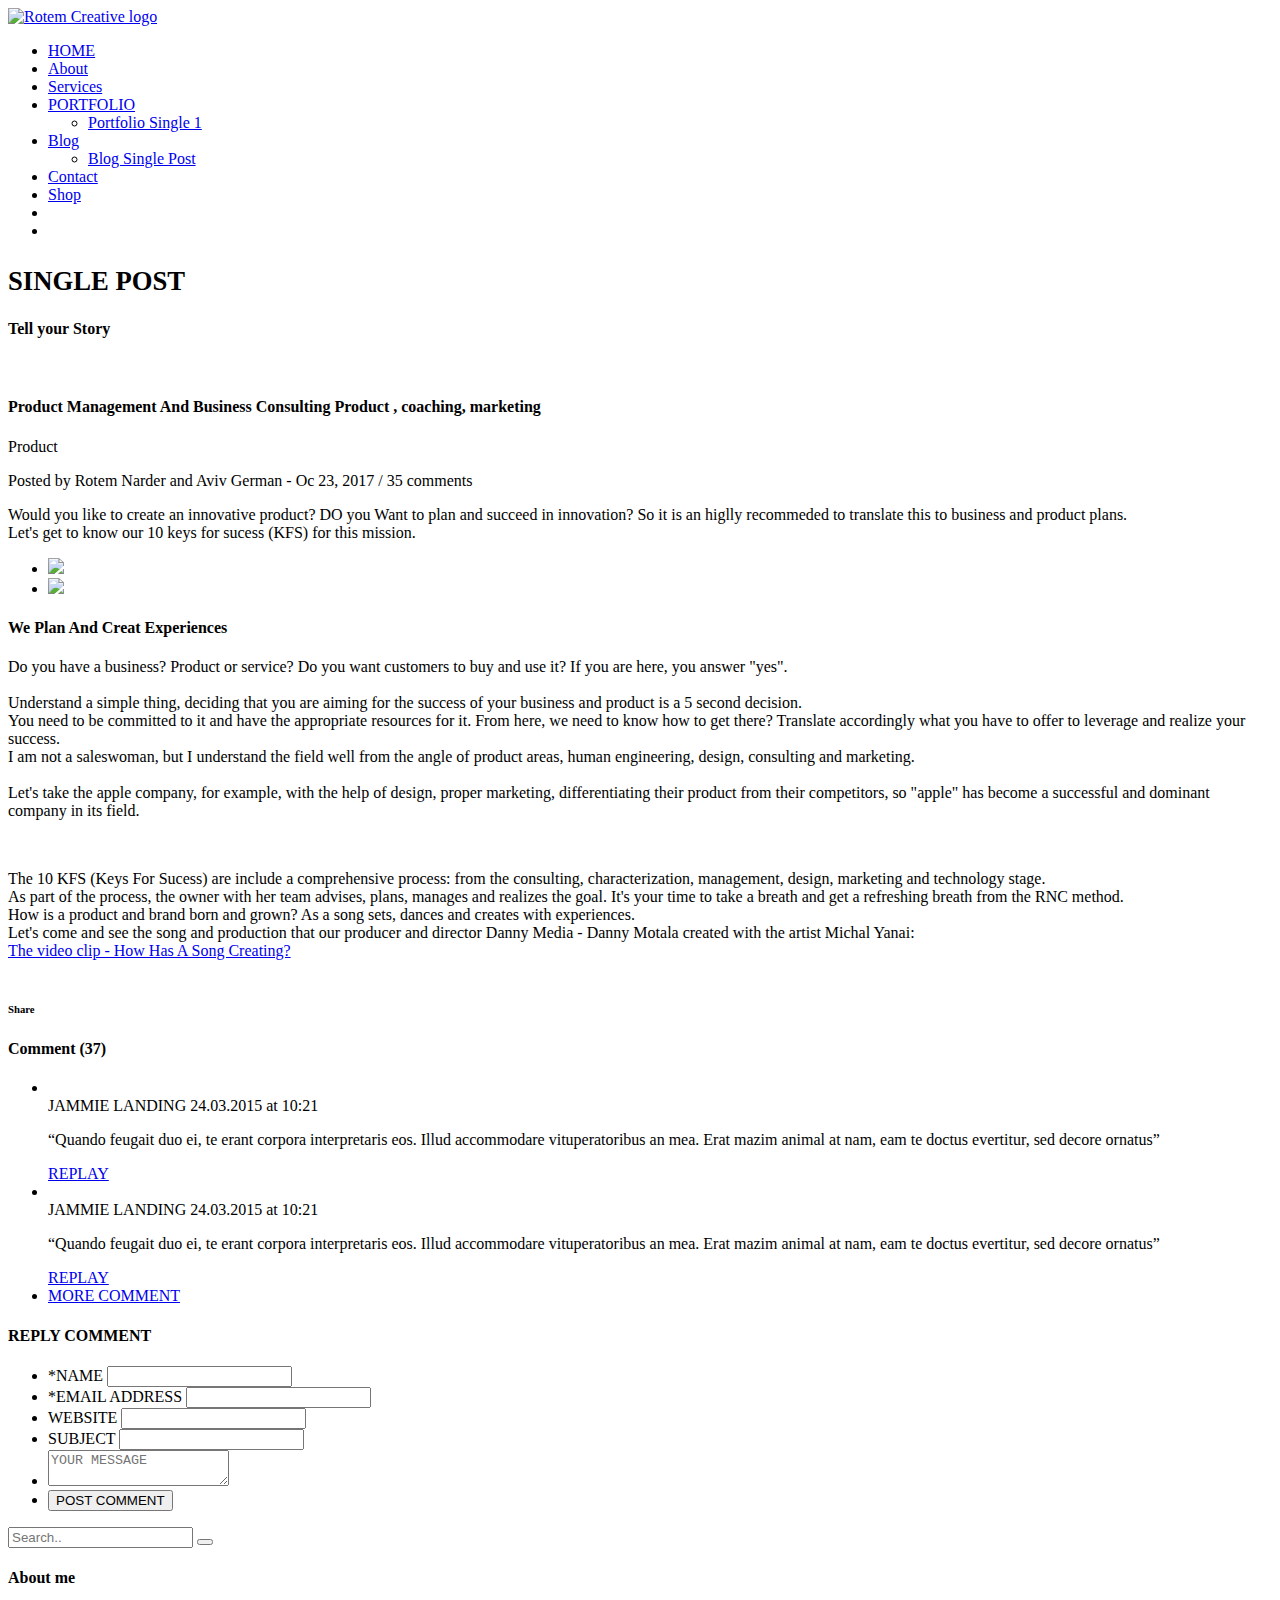
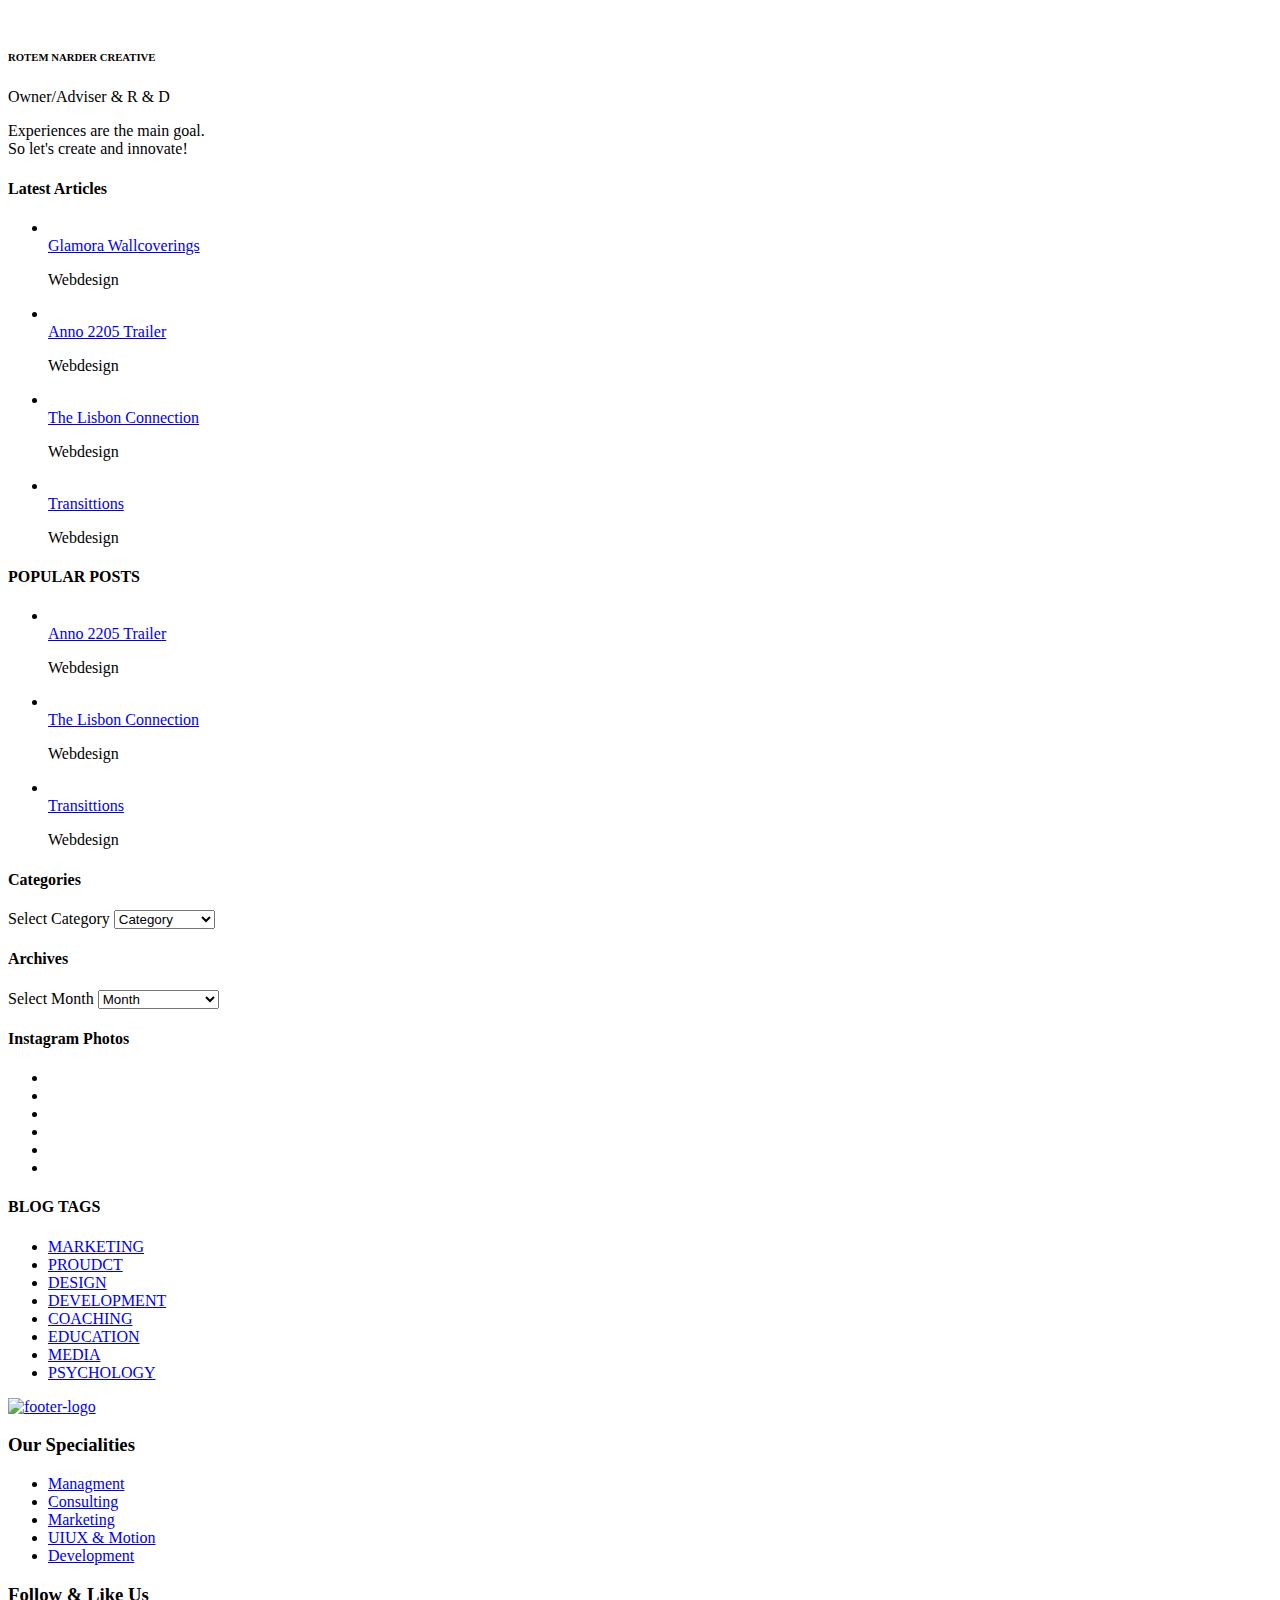
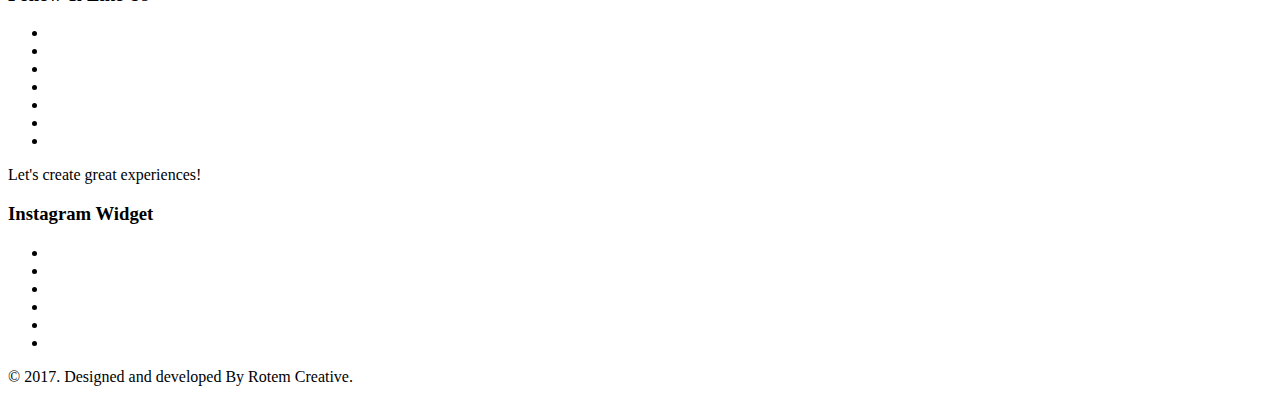
==== blog-single-post.html @ 89be551c "Add files via upload" ====
<!doctype html>
<html class="no-js" lang="en">
  <head>
    <meta name="viewport" content="width=device-width, initial-scale=1.0" />
    <meta http-equiv="content-type" content="text/html; charset=utf-8" />
    <meta name="description" content="Rotem Creative">
    <meta name="keywords" content="Rotem Creative,User Experience,UX, UI/UX Design, graphic design, Branding ,motion design, Development, Experiences, Marketing, Coaching, business coach, creativity mentoring Rotem Narder, r & d education">
    <meta name="author" content="Rotem Narder">
    <!-- Document Title -->
    <title>Rotem Creative - Blog Post</title>

<!-- Favicon -->
<link rel="shortcut icon" href="images/favicon.ico" type="image/x-icon">
<link rel="icon" href="images/favicon.ico" type="image/x-icon">

<!-- Favicon -->
<link rel="shortcut icon" href="images/favicon.ico" type="image/x-icon">
<link rel="icon" href="images/favicon.ico" type="image/x-icon">

<!-- FontsOnline -->
<link href='https://fonts.googleapis.com/css?family=Open+Sans:400,300,300italic,400italic,600,600italic,700,700italic,800,800italic' rel='stylesheet' type='text/css'>
<link href='https://fonts.googleapis.com/css?family=Crimson+Text:400,400italic,600,600italic,700,700italic' rel='stylesheet' type='text/css'>
<link href='https://fonts.googleapis.com/css?family=Damion' rel='stylesheet' type='text/css'>

<!-- StyleSheets -->
<link rel="stylesheet" href="css/ionicons.min.css">
<link rel="stylesheet" href="css/bootstrap/bootstrap.min.css">
<link rel="stylesheet" href="css/font-awesome.min.css">
<link rel="stylesheet" href="css/main.css">
<link rel="stylesheet" href="css/style.css">
<link rel="stylesheet" href="css/responsive.css">

<!-- SLIDER REVOLUTION 4.x CSS SETTINGS -->
<link rel="stylesheet" type="text/css" href="rs-plugin/css/settings.css" media="screen" />

<!-- COLORS -->
<link rel="stylesheet" id="color" href="css/default.css">

<!-- JavaScripts -->
<script src="js/vendors/modernizr.js"></script>
<!-- HTML5 Shim and Respond.js IE8 support of HTML5 elements and media queries -->
<!-- WARNING: Respond.js doesn't work if you view the page via file:// -->
<!--[if lt IE 9]>
    <script src="https://oss.maxcdn.com/html5shiv/3.7.2/html5shiv.min.js"></script>
    <script src="https://oss.maxcdn.com/respond/1.4.2/respond.min.js"></script>
    <![endif]-->
</head>
<body>
<!-- LOADER ===========================================
<div id="loader">
  <div class="loader">
    <div class="position-center-center"> <img src="images/logo-dark.png" alt="">      
      <p class="font-crimson text-center">Please Wait...</p>
      <div class="loading">
      	<div class="ball"></div>
        <div class="ball"></div>
        <div class="ball"></div>
      </div>
    </div>
  </div>
</div>--> 

<!-- Page Wrapper -->
<div id="wrap"> 
  
  <!-- Header -->
  <header class="header">
    <div class="sticky">
      <div class="container">
        <div class="nav-logo"> <a href="index.html"><img src="images/logo.png" alt="Rotem Creative logo"></a> </div>
        <!-- Nav -->
        <nav class="webimenu navbar navbar-inverse navbar-fixed-top"> 
          <!-- MENU BUTTON RESPONSIVE -->
          <div class="menu-toggle"> <i class="fa fa-bars"> </i> </div>
          <ul class="ownmenu">     
            <li class="active"><a href="index.html">HOME</a>
            </li>
            <li><a href="about.html">About</a>
            </li>
            <li><a href="services.html">Services</a>
            </li>
            <li><a href="portfolio.html">PORTFOLIO</a>
                <ul class="dropdown">                    
                  <li><a href="portfolio-single.html">Portfolio Single  1</a></li>
                </ul>
            </li>
            <li><a href="blog.html">Blog</a>
                <ul class="dropdown">
                  <li><a href="blog-single-post.html">Blog Single Post</a></li>
                </ul>
            </li>
            <li><a href="contact.html">Contact</a>
            </li>
            <li><a href="coming-soon.html">Shop</a>
            <li><a href="coming-soon.html"><i class="lnr lnr-cart animate fadeInUp" data-wow-delay="0.4s"></i></a></a>
                <!--need to to do open window for the cart when the user over the ico. While the user click antoher page will be open-->
            </li>
            <li><a href="coming-soon.html"><i class="lnr lnr-graduation-hat animate fadeInUp" data-wow-delay="0.4s"></i></a>
            </li>
            </ul>
            </li>
          </ul>
        </nav>
      </div>
    </div>
  </header>
  <!-- End Header --> 
  
  <!--======= SUB BANNER =========-->
  <section class="sub-banner parallax-bg" data-stellar-background-ratio="0.5" style="background:url(images/bg/sub-banner-7.jpg) no-repeat;">
    <div class="container">
      <div class="position-center-center">
        <h1><small>SINGLE POST</small></h1>
        <h4 class="font-damion letter-space-1">Tell your Story</h4>
      </div>
    </div>
  </section>
  
  <!-- Content -->
  <div id="content"> 
    
    <!-- Blog Posts -->
    <section class="blog blog-single padding-top-80 padding-bottom-80">
      <div class="container">
        <div class="row"> 
          
          <!-- Posts -->
          <div class="col-md-9">
            <article class="blog-posts"> <img class="img-responsive" src="images/blog/blog-single-1.jpg" alt="" > 
              <!-- Title -->
              <h4>Product Management And Business Consulting</a> <span class="cate-tags">Product , coaching, marketing</h4>
              <span class="cate-tags">Product</span>
              <p class="font-12px">Posted by <span class="primary-color"> Rotem Narder and Aviv German </span> - Oc 23, 2017  / <span class="primary-color"> 35 </span> comments</p>
              <p>Would you like to create an innovative product? DO you Want to plan and succeed in innovation? So it is an higlly recommeded to translate this to business and product plans. <br>Let's get to know our 10 keys for sucess (KFS) for this mission.</p>
              
              <!-- Images -->
              <ul class="row margin-top-30 margin-bottom-30">
                <li class="col-sm-6"> <img class="img-responsive" src="images/blog/blog-single-1-1.jpg"> </li>
                <li class="col-sm-6"> <img class="img-responsive" src="images/blog/blog-single-1-2.jpg"> </li>
              </ul>
              <h4>We Plan And Creat Experiences</h4>
              <p> Do you have a business? Product or service? Do you want customers to buy and use it? If you are here, you answer "yes".<br>
                <br> Understand a simple thing, deciding that you are aiming for the success of your business and product is a 5 second decision. 
                <br>You need to be committed to it and have the appropriate resources for it. From here, we need to know how to get there? Translate accordingly what you have to offer to leverage and realize your success. 
                <br>
                I am not a saleswoman, but I understand the field well from the angle of product areas, human engineering, design, consulting and marketing.<br>
                <br>
                Let's take the apple company, for example, with the help of design, proper marketing, differentiating their product from their competitors, so "apple" has become a successful and dominant company in its field.</p>
              <img class="img-responsive margin-top-30 margin-bottom-30" src="images/blog/blog-single-1-3.jpg" alt="">
              <p>The 10 KFS (Keys For Sucess) are include a comprehensive process: from the consulting, characterization, management, design, marketing and technology stage.<br>
                As part of the process, the owner with her team advises, plans, manages and realizes the goal. It's your time to take a breath and get a refreshing breath from the RNC method.<br>
                How is a product and brand born and grown? As a song sets, dances and creates with experiences. <br> Let's come and see the song and production that our producer and director Danny Media - Danny Motala created with the artist Michal Yanai: <br>
                <a href="https://www.youtube.com/watch?v=aHj9Ky5OOXw" target="_blank">The video clip - How Has A Song Creating? </a><br>
                <br>
             
              <!-- Bnt Info -->
              <h6>Share</h6>
              <div class="social-icons share">
                <a href="https://www.facebook.com/RotemCreative/?" target="_blank" class="fb tool-tip" alt="A Facebook icon" title="Facebook"><i class="fa fa-facebook"></i></a>
                <a href="https://www.instagram.com/rotemncreative/" target="_blank" class="instagram tool-tip" alt="An Instagram icon" title="Instagram"><i class="fa fa-instagram"></i></a>
                <a a href="https://www.youtube.com/channel/UCa7i5YGQcZgMo9BAkIfEYLA?fbclid=IwAR2Vso3p9XKGPIcPFLW9ZyTHUTEQJuHJalyvz_YGKX-6VCFX1SRUsSgmv7M" target="_blank" class="youtube tool-tip" alt="An YouTube Channel icon" title="YouTube Channel"><i class="fa fa-youtube"></i></a>
                <a href="https://github.com/RotemNVS"><i class="fa fa-github" target="_blank" class="github tool-tip" alt="A Github icon" title="Github"></i></a>
                <a href="https://www.linkedin.com/company/12632486/"><i class="fa fa-linkedin" target="_blank" class="linkedin tool-tip" alt="A Linkdein icon" title="Linkdein"></i></a>
                <a href="https://www.behance.net/rotemnslif7935"><i class="fa fa-behance" target="_blank" class="behance tool-tip" alt="A Behance icon" title="Behance"></i></a>  
              </div>
            </article>
            <div class="comments"> 
              
              <!-- Main Heading -->
              <div class="heading-side-bar margin-bottom-50 margin-top-100">
                <h4>Comment (37)</h4>
              </div>
              <ul>
                
                <!-- Comments -->
                <li class="margin-bottom-30">
                  <div class="media">
                    <div class="media-left">
                      <div class="avatar"><img src="images/blog/avatar-1.jpg" alt=""></div>
                    </div>
                    <div class="media-body">
                      <div class="a-com"> <span class="a-name">JAMMIE LANDING </span><span class="date">24.03.2015 at 10:21</span>
                        <p class="margin-top-20">“Quando feugait duo ei, te erant corpora interpretaris eos. Illud accommodare vituperatoribus an mea. Erat mazim animal 
                          at nam, eam te doctus evertitur, sed decore ornatus”</p>
                        <a href="#." class="text-right"> REPLAY </a> </div>
                    </div>
                  </div>
                </li>
                
                <!-- Comments Replay -->
                <li class="com-reply">
                  <div class="media">
                    <div class="media-left">
                      <div class="avatar"><img src="images/blog/avatar-2.jpg" alt=""></div>
                    </div>
                    <div class="media-body">
                      <div class="a-com"> <span class="a-name">JAMMIE LANDING </span><span class="date">24.03.2015 at 10:21</span>
                        <p class="margin-top-20">“Quando feugait duo ei, te erant corpora interpretaris eos. Illud accommodare vituperatoribus an mea. Erat mazim animal 
                          at nam, eam te doctus evertitur, sed decore ornatus”</p>
                        <a href="#." class="text-right"> REPLAY </a> </div>
                    </div>
                  </div>
                </li>
                <li class="text-center more-comments"><a href="#.">MORE COMMENT <i class="fa fa-angle-down"></i></a></li>
              </ul>
              
              <!-- Comments Form -->
              <div class="comment-form"> 
                <!-- Main Heading -->
                <div class="heading-side-bar margin-bottom-50 margin-top-80">
                  <h4>REPLY COMMENT</h4>
                </div>
                <form>
                  <ul class="row">
                    <li class="col-sm-4">
                      <label>*NAME
                        <input class="form-control" type="text" placeholder="">
                      </label>
                    </li>
                    <li class="col-sm-4">
                      <label>*EMAIL ADDRESS
                        <input class="form-control" type="text" placeholder="">
                      </label>
                    </li>
                    <li class="col-sm-4">
                      <label> WEBSITE
                        <input class="form-control" type="text" placeholder="">
                      </label>
                    </li>
                    <li class="col-sm-12">
                      <label> SUBJECT
                        <input class="form-control" type="text" placeholder="">
                      </label>
                    </li>
                    <li class="col-sm-12">
                      <textarea placeholder="YOUR MESSAGE"></textarea>
                    </li>
                    <li class="col-sm-12">
                      <button type="submit" class="btn btn-dark">POST COMMENT </button>
                    </li>
                  </ul>
                </form>
              </div>
            </div>
          </div>
          
              <!-- Side Bars -->
              <div class="col-md-3">
                <div class="side-bar"> 
                  
                  <!-- Search -->
                  <div class="search">
                    <div class="form-group">
                      <input id="serch" type="search" class="input font-crimson" placeholder="Search..">
                      <button class="sea-icon"><i class="fa fa-search"></i></button>
                    </div>
                  </div>
                  
                  <!-- Main Heading -->
                  <div class="heading-side-bar">
                    <h4>About me</h4>
                  </div>
                  
                  <!-- About Me -->
                  <div class="about-me-small text-center margin-top-40"> <img src="images/blog/blog-avatar.jpg" alt="">
                    <h6 class="margin-top-20 margin-bottom-1">ROTEM NARDER CREATIVE</h6>
                    <span class="font-12px">Owner/Adviser & R & D</span>
                    <p>Experiences are the main goal. <br>So let's create and innovate!</p>
                  </div>
                  
                  <!-- Main Heading -->
                  <div class="heading-side-bar margin-bottom-20">
                    <h4>Latest Articles</h4>
                  </div>
                  <ul class="latest-post">
                    
                    <!-- Post Small -->
                    <li>
                      <div class="media">
                        <div class="media-left"> <a href="#."><img src="images/blog/small-img.jpg" alt=""></a></div>
                        <div class="media-body"> <a href="#.">Glamora Wallcoverings</a>
                          <p class="font-12px font-italic">Webdesign</p>
                        </div>
                      </div>
                    </li>
                    <!-- Post Small -->
                    <li>
                      <div class="media">
                        <div class="media-left"> <a href="#."><img src="images/blog/small-img-1.jpg" alt=""></a></div>
                        <div class="media-body"> <a href="#.">Anno 2205 Trailer</a>
                          <p class="font-12px font-italic">Webdesign</p>
                        </div>
                      </div>
                    </li>
                    <!-- Post Small -->
                    <li>
                      <div class="media">
                        <div class="media-left"> <a href="#."><img src="images/blog/small-img-2.jpg" alt=""></a></div>
                        <div class="media-body"> <a href="#.">The Lisbon Connection</a>
                          <p class="font-12px font-italic">Webdesign</p>
                        </div>
                      </div>
                    </li>
                    
                    <!-- Post Small -->
                    <li>
                      <div class="media">
                        <div class="media-left"> <a href="#."><img src="images/blog/small-img-3.jpg" alt=""></a></div>
                        <div class="media-body"> <a href="#.">Transittions</a>
                          <p class="font-12px font-italic">Webdesign</p>
                        </div>
                      </div>
                    </li>
                  </ul>
    
                  <!-- Main Heading -->
                  <div class="heading-side-bar margin-bottom-20">
                    <h4>POPULAR POSTS</h4>
                  </div>
                  <ul class="latest-post">
                    <!-- Post Small -->
                    <li>
                      <div class="media">
                        <div class="media-left"> <a href="#."><img src="images/blog/small-img-1.jpg" alt=""></a></div>
                        <div class="media-body"> <a href="#.">Anno 2205 Trailer</a>
                          <p class="font-12px font-italic">Webdesign</p>
                        </div>
                      </div>
                    </li>
                    <!-- Post Small -->
                    <li>
                      <div class="media">
                        <div class="media-left"> <a href="#."><img src="images/blog/small-img-2.jpg" alt=""></a></div>
                        <div class="media-body"> <a href="#.">The Lisbon Connection</a>
                          <p class="font-12px font-italic">Webdesign</p>
                        </div>
                      </div>
                    </li>
                    
                    <!-- Post Small -->
                    <li>
                      <div class="media">
                        <div class="media-left"> <a href="#."><img src="images/blog/small-img-3.jpg" alt=""></a></div>
                        <div class="media-body"> <a href="#.">Transittions</a>
                          <p class="font-12px font-italic">Webdesign</p>
                        </div>
                      </div>
                    </li>
                  </ul>
                  
                  <!-- Main Heading -->
                  <div class="heading-side-bar margin-bottom-20">
                    <h4>Categories</h4>
                  </div>
                  <div class="category-widget">
                    <label class="screen-reader-text" for="category-dropdown-5">Select Category</label> 
                    <select id="archives-dropdown-5" name="category-dropdown">
                      <option value="">Category</option>
                      <option value="marketing.html">Marketing</option>
                      <option value="product.html">Product</option>
                      <option value="design.html">Design</option> 
                      <option value="development">Development</option> 
                      <option value="coaching.html">Coaching</option>	
                      <option value="education.html">Education</option>
                      <option value="media.html">Media</option>	
                      <option value="Psychology.html">Psychology</option>											
                    </select>
                  </div>  
                  <!-- Main Heading -->
                  <div class="heading-side-bar margin-bottom-10">
                    <h4>Archives</h4>
                  </div>
                  <div class="Archive-widget">
                    <label class="screen-reader-text" for="archives-dropdown-5">Select Month</label> 
                    <select id="archives-dropdown-5" name="archive-dropdown" onchange='document.location.href=this.options[this.selectedIndex].value;'>
                      <option value="">Month</option>
                      <option value='https://www.rotemlifestyle.com/en/2018/08/'>August 2018</option>
                      <option value='https://www.rotemlifestyle.com/en/2018/04/'>April 2018</option>
                      <option value='https://www.rotemlifestyle.com/en/2018/02/'>February 2018</option>
                      <option value='https://www.rotemlifestyle.com/en/2018/01/'>January 2018</option>
                      <option value='https://www.rotemlifestyle.com/en/2017/12/'>December 2017</option>
                      <option value='https://www.rotemlifestyle.com/en/2017/09/'> September 2017</option>
                      <option value='https://www.rotemlifestyle.com/en/2017/08/'>August 2017</option>
                      <option value='https://www.rotemlifestyle.com/en/2017/07/'>July 2017</option>
                     </select>
                  </div>
    
                  <!-- Main Heading -->
                  <div class="heading-side-bar margin-bottom-40">
                    <h4>Instagram Photos</h4>
                  </div>
                  <div class="block block-instagram-widget row">
                    <ul>
                      <li> <a href="images/footer/footer_instagram_01.png" data-lighter> <img src="images/footer/footer_instagram_01.png" alt="" /> <span class="overlay"><i class="fa fa-search"></i></span> </a> </li>
                      <li> <a href="images/footer/footer_instagram_02.png" data-lighter> <img src="images/footer/footer_instagram_02.png" alt="" /> <span class="overlay"><i class="fa fa-search"></i></span> </a> </li>
                      <li> <a href="images/footer/footer_instagram_03.png" data-lighter> <img src="images/footer/footer_instagram_03.png" alt="" /> <span class="overlay"><i class="fa fa-search"></i></span> </a> </li>
                      <li> <a href="images/footer/footer_instagram_04.png" data-lighter> <img src="images/footer/footer_instagram_04.png" alt="" /> <span class="overlay"><i class="fa fa-search"></i></span> </a> </li>
                      <li> <a href="images/footer/footer_instagram_05.png" data-lighter> <img src="images/footer/footer_instagram_05.png" alt="" /> <span class="overlay"><i class="fa fa-search"></i></span> </a> </li>
                      <li> <a href="images/footer/footer_instagram_06.png" data-lighter> <img src="images/footer/footer_instagram_06.png" alt="" /> <span class="overlay"><i class="fa fa-search"></i></span> </a> </li>
                    </ul>
                  </div>
                  <div class="clearfix"></div>
                  
                  <!-- Main Heading -->
                  <div class="heading-side-bar margin-bottom-40">
                    <h4>BLOG TAGS</h4>
                  </div>
                  <ul class="tags">
                    <li><a href="marketing.html">MARKETING</a></li>
                    <li><a href="product.html">PROUDCT</a></li>
                    <li><a href="design.html">DESIGN</a></li>
                    <li><a href="development">DEVELOPMENT</a></li>
                    <li><a href="coaching.html">COACHING</a></li>
                    <li><a href="education.html">EDUCATION</a></li>
                    <li><a href="media.html">MEDIA</a></li>
                    <li><a href="Psychology.html">PSYCHOLOGY</a></li>
                  </ul>
                </div>
                <div class="clearfix"></div>
              </div>
            </div>
          </div>
        </section>
      </div>
      <!-- End Content --> 
  
   
   <!-- Footer -->
   <footer id="footer">
    <div class="footer-wrapper"> 
      
      <!-- Footer Top -->
      <div class="footer-top">
        <div class="footer-top-wrapper">
          <div class="container">
            <div class="row"> 
              <!-- About Block -->
              <div class="col-md-4">
                <div class="block block-about">
                  <div class="block-content"> <div class="footer-logo">
                    <a href="index.html"><img class="footer-logo-img" src="images/footerBanner.jpg" alt="footer-logo" title="Rotem Creative"></a>
                </div>
                  </div>
                </div>
              </div>
              <!-- End About Block --> 
              
              <!-- Footer Links Block -->
              <div class="col-md-2">
                <div class="block block-links">
                  <h3 class="block-title"><span>Our Specialities</span></h3>
                  <div class="block-content">
                    <ul>
                      <li><a href="managment.html"><i class="lnr lnr-cog animate fadeInUp-right margin-right-10"></i>Managment</a></li>
                      <li><a href="consulting.html"><i class="lnr lnr-dice animate fadeInUp-right margin-right-10"></i>Consulting</a></li>
                      <li><a href="marketing.html"><i class="lnr lnr-magic-wand animate fadeInUp-right margin-right-10"></i>Marketing</a></li>
                      <li><a href="uiux-motion-design.html"><i class="lnr lnr-star animate fadeInUp-right margin-right-10"></i>UIUX & Motion</a></li>
                      <li><a href="development.html"><i class="lnr lnr-code animate fadeInUp-right margin-right-10"></i>Development</a></li>
                      
                    </ul>
                  </div>
                </div>
              </div>
              <!-- End Footer Links Block --> 
              
              <!-- Sociel Media Widget Block -->
              <div class="col-md-3">
                <div class="block block-twitter-widget">
                  <h3 class="block-title"><span>Follow & Like Us</span></h3>
                  <div class="block-content">
                    <div class="social-links">
                      <ul>
                        <li><a href="https://www.facebook.com/RotemCreative/?" target="_blank" class="fb tool-tip" alt="A Facebook icon" title="Facebook"><i class="fa fa-facebook"></i></a></li>
                        <li><a href="https://www.instagram.com/rotemncreative/" target="_blank" class="instagram tool-tip" alt="An Instagram icon" title="Instagram"><i class="fa fa-instagram"></i></a></li>
                        <li><a href="https://www.youtube.com/channel/UCa7i5YGQcZgMo9BAkIfEYLA?fbclid=IwAR2Vso3p9XKGPIcPFLW9ZyTHUTEQJuHJalyvz_YGKX-6VCFX1SRUsSgmv7M" target="_blank" class="youtube tool-tip" alt="An YouTube Channel icon" title="YouTube Channel"><i class="fa fa-youtube"></i></a></li>
                        <li><a href="https://github.com/rotemRNC/"><i class="fa fa-github" target="_blank" class="github tool-tip" alt="A Github icon" title="Github"></i></a></li>
                        <li><a href="https://www.linkedin.com/company/12632486/"><i class="fa fa-linkedin" target="_blank" class="linkedin tool-tip" alt="A Linkdein icon" title="Linkdein"></i></a></li>
                        <li><a href="https://twitter.com/rotemnlifestyle"><i class="fa fa-twitter" target="_blank" class="twitter tool-tip" alt="A Twitter icon" title="Twitter"></i></a></li>
                        <li><a href="https://www.behance.net/rotemnslif7935"><i class="fa fa-behance" target="_blank" class="behance tool-tip" alt="A Behance icon" title="Behance"></i></a></li>
                      </ul>
                      <div class="social-p">
                        <p>Let's create great experiences!</p>
                    </div>
                    </div>
                    
                  </div>
                </div>
              </div>
              <!-- End Twitter Widget Block --> 
              
              <!-- Instagram Widget Block -->
              <div class="col-md-3">
                <div class="block block-instagram-widget">
                  <h3 class="block-title"><span>Instagram Widget</span></h3>
                  <ul >
                    <li> <a href="images/footer/footer_instagram_01.png" data-lighter> <img src="images/footer/footer_instagram_01.png" alt="" /> <span class="overlay"><i class="fa fa-search"></i></span> </a> </li>
                    <li> <a href="images/footer/footer_instagram_02.png" data-lighter> <img src="images/footer/footer_instagram_02.png" alt="" /> <span class="overlay"><i class="fa fa-search"></i></span> </a> </li>
                    <li> <a href="images/footer/footer_instagram_03.png" data-lighter> <img src="images/footer/footer_instagram_03.png" alt="" /> <span class="overlay"><i class="fa fa-search"></i></span> </a> </li>
                    <li> <a href="images/footer/footer_instagram_04.png" data-lighter> <img src="images/footer/footer_instagram_04.png" alt="" /> <span class="overlay"><i class="fa fa-search"></i></span> </a> </li>
                    <li> <a href="images/footer/footer_instagram_05.png" data-lighter> <img src="images/footer/footer_instagram_05.png" alt="" /> <span class="overlay"><i class="fa fa-search"></i></span> </a> </li>
                    <li> <a href="images/footer/footer_instagram_06.png" data-lighter> <img src="images/footer/footer_instagram_06.png" alt="" /> <span class="overlay"><i class="fa fa-search"></i></span> </a> </li>
                  </ul>
                </div>
              </div>
              <!-- End Instagram Widget Block --> 
              
            </div>
          </div>
        </div>
      </div>
      <!-- End Footer Top --> 
      
      <!-- Footer Bottom -->
      <div class="footer-bottom">
        <div class="footer-bottom-wrapper">
          <div class="container">
            <div class="row">
              <div class="col-md-12 text-center copyright">
                <p>&copy; 2017. Designed and developed By Rotem Creative.</p>
              </div>
            </div>
          </div>
        </div>
      </div>
      <!-- End Footer Bottom --> 
    </div>
  </footer>
  <!-- End Footer -->
  
  <!-- GO TO TOP --> 
  <a href="#" class="cd-top"><i class="fa fa-angle-up"></i></a> 
  <!-- GO TO TOP End --> 
</div>

<!-- JavaScripts --> 
<script src="js/vendors/jquery/jquery.min.js"></script> 
<script src="js/vendors/wow.min.js"></script> 
<script src="js/vendors/bootstrap.min.js"></script> 
<script src="js/vendors/own-menu.js"></script> 
<script src="js/vendors/flexslider/jquery.flexslider-min.js"></script> 
<script src="js/vendors/jquery.countTo.js"></script> 
<script src="js/vendors/jquery.isotope.min.js"></script> 
<script src="js/vendors/jquery.bxslider.min.js"></script> 
<script src="js/vendors/owl.carousel.min.js"></script> 
<script src="js/vendors/jquery.lighter.js"></script> 
<script src="js/vendors/jquery.sticky.js"></script> 
<script src="js/vendors/cp.min.js"></script> 
<script src="js/vendors/color-switcher.js"></script> 

<!-- SLIDER REVOLUTION 4.x SCRIPTS  --> 
<script type="text/javascript" src="rs-plugin/js/jquery.tp.t.min.js"></script> 
<script type="text/javascript" src="rs-plugin/js/jquery.tp.min.js"></script> 
<script src="js/main.js"></script>
</body>
</html>
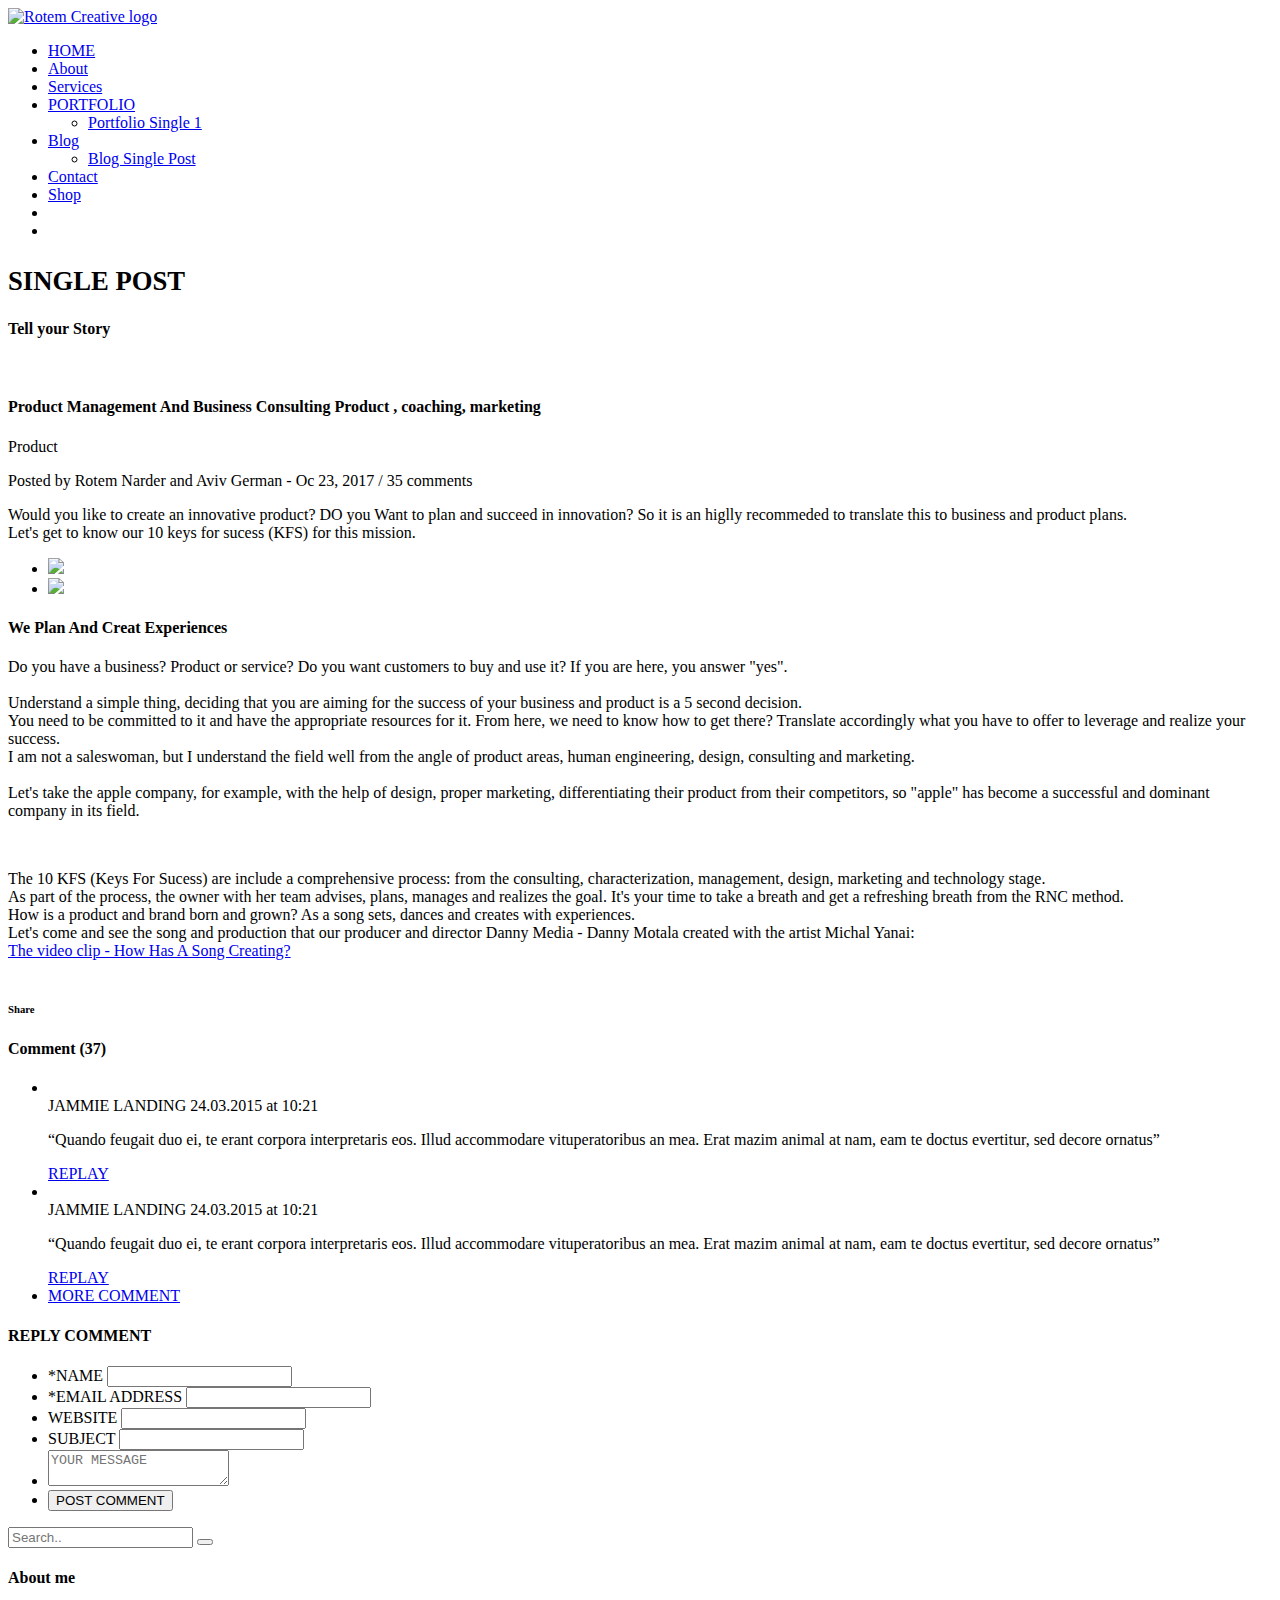
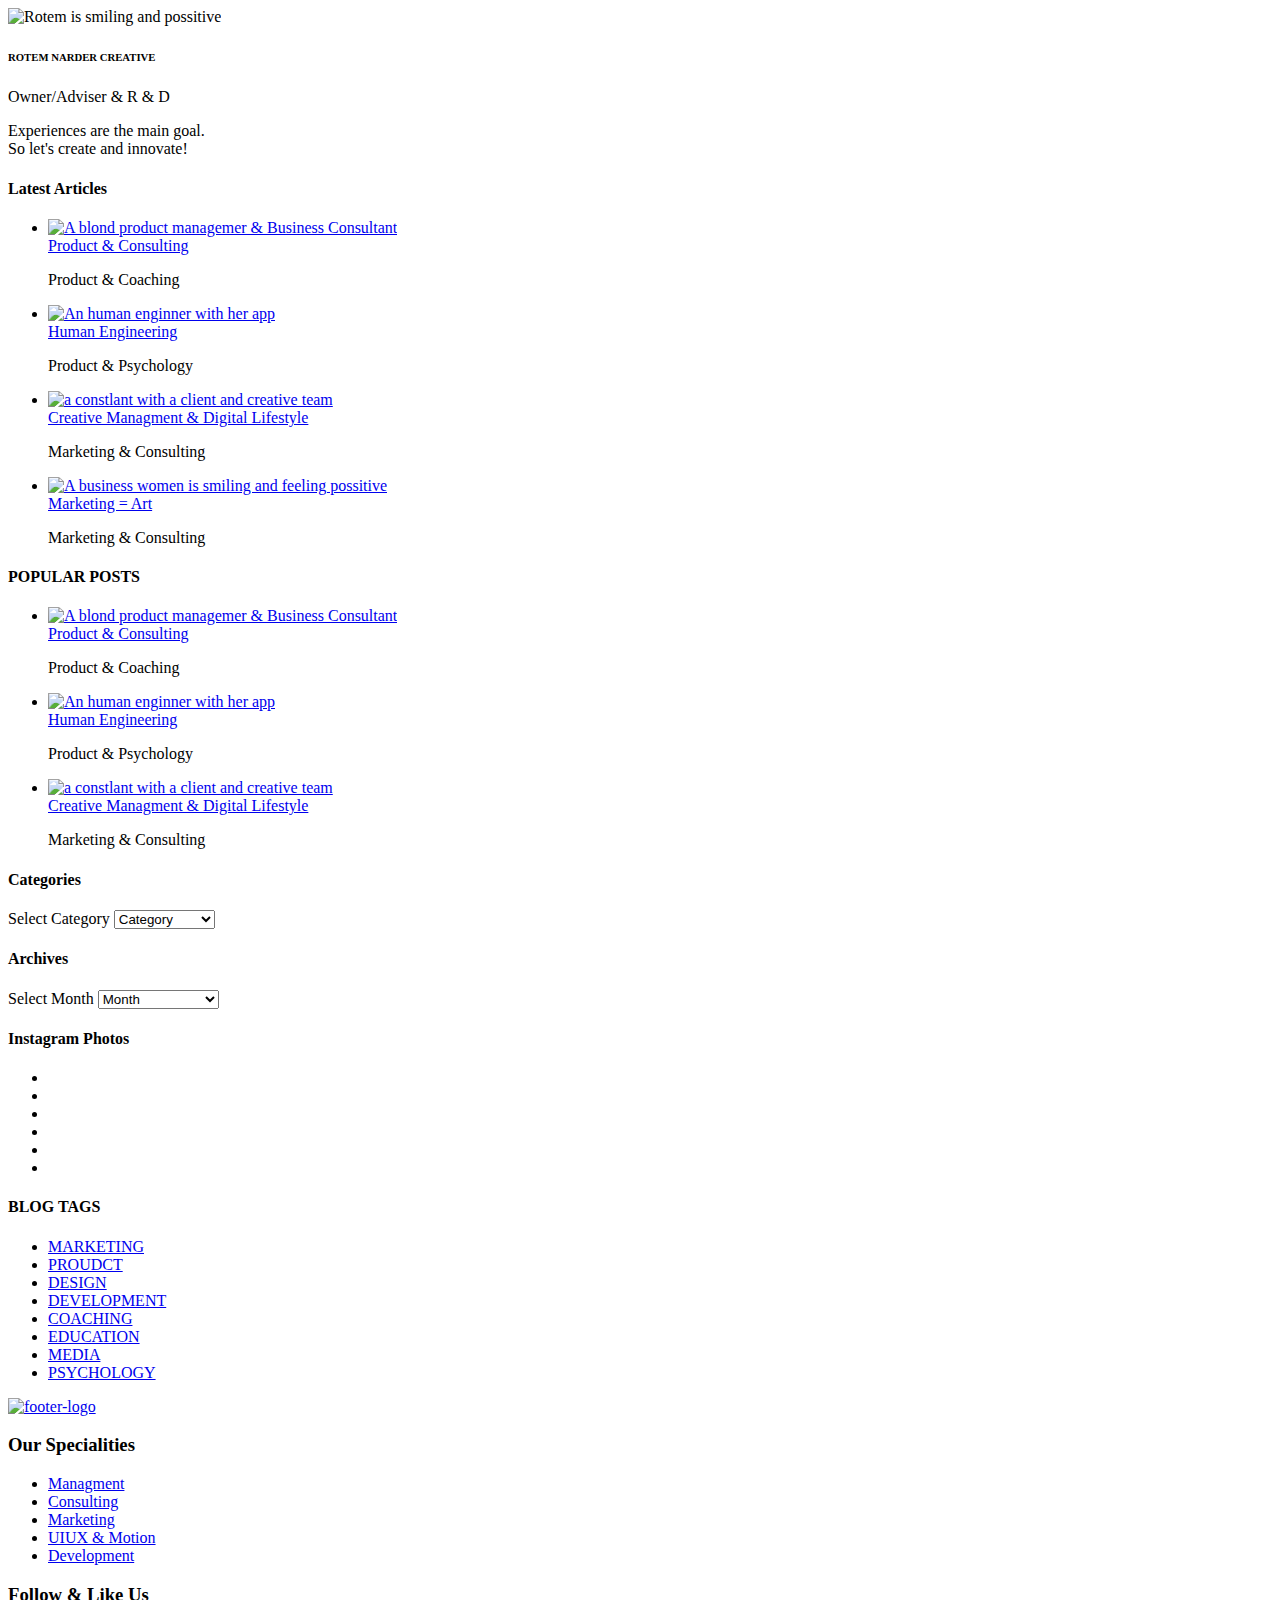
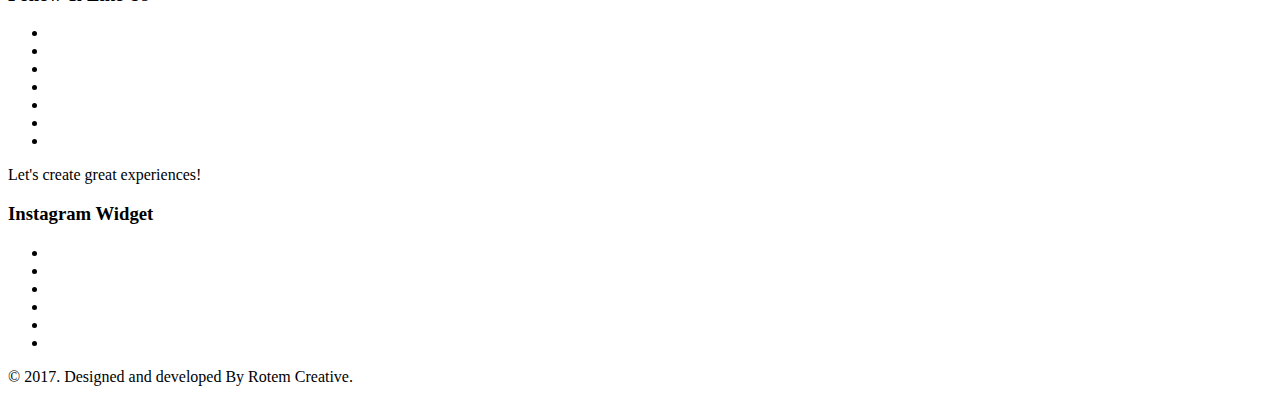
==== commit 16fc3882: "Add files via upload" ====
--- a/blog-single-post.html
+++ b/blog-single-post.html
@@ -256,97 +256,96 @@
                     </div>
                   </div>
                   
-                  <!-- Main Heading -->
-                  <div class="heading-side-bar">
-                    <h4>About me</h4>
-                  </div>
-                  
-                  <!-- About Me -->
-                  <div class="about-me-small text-center margin-top-40"> <img src="images/blog/blog-avatar.jpg" alt="">
-                    <h6 class="margin-top-20 margin-bottom-1">ROTEM NARDER CREATIVE</h6>
-                    <span class="font-12px">Owner/Adviser & R & D</span>
-                    <p>Experiences are the main goal. <br>So let's create and innovate!</p>
-                  </div>
-                  
-                  <!-- Main Heading -->
-                  <div class="heading-side-bar margin-bottom-20">
-                    <h4>Latest Articles</h4>
-                  </div>
-                  <ul class="latest-post">
-                    
-                    <!-- Post Small -->
-                    <li>
-                      <div class="media">
-                        <div class="media-left"> <a href="#."><img src="images/blog/small-img.jpg" alt=""></a></div>
-                        <div class="media-body"> <a href="#.">Glamora Wallcoverings</a>
-                          <p class="font-12px font-italic">Webdesign</p>
-                        </div>
-                      </div>
-                    </li>
-                    <!-- Post Small -->
-                    <li>
-                      <div class="media">
-                        <div class="media-left"> <a href="#."><img src="images/blog/small-img-1.jpg" alt=""></a></div>
-                        <div class="media-body"> <a href="#.">Anno 2205 Trailer</a>
-                          <p class="font-12px font-italic">Webdesign</p>
-                        </div>
-                      </div>
-                    </li>
-                    <!-- Post Small -->
-                    <li>
-                      <div class="media">
-                        <div class="media-left"> <a href="#."><img src="images/blog/small-img-2.jpg" alt=""></a></div>
-                        <div class="media-body"> <a href="#.">The Lisbon Connection</a>
-                          <p class="font-12px font-italic">Webdesign</p>
-                        </div>
-                      </div>
-                    </li>
-                    
-                    <!-- Post Small -->
-                    <li>
-                      <div class="media">
-                        <div class="media-left"> <a href="#."><img src="images/blog/small-img-3.jpg" alt=""></a></div>
-                        <div class="media-body"> <a href="#.">Transittions</a>
-                          <p class="font-12px font-italic">Webdesign</p>
-                        </div>
-                      </div>
-                    </li>
-                  </ul>
-    
-                  <!-- Main Heading -->
-                  <div class="heading-side-bar margin-bottom-20">
-                    <h4>POPULAR POSTS</h4>
-                  </div>
-                  <ul class="latest-post">
-                    <!-- Post Small -->
-                    <li>
-                      <div class="media">
-                        <div class="media-left"> <a href="#."><img src="images/blog/small-img-1.jpg" alt=""></a></div>
-                        <div class="media-body"> <a href="#.">Anno 2205 Trailer</a>
-                          <p class="font-12px font-italic">Webdesign</p>
-                        </div>
-                      </div>
-                    </li>
-                    <!-- Post Small -->
-                    <li>
-                      <div class="media">
-                        <div class="media-left"> <a href="#."><img src="images/blog/small-img-2.jpg" alt=""></a></div>
-                        <div class="media-body"> <a href="#.">The Lisbon Connection</a>
-                          <p class="font-12px font-italic">Webdesign</p>
-                        </div>
-                      </div>
-                    </li>
-                    
-                    <!-- Post Small -->
-                    <li>
-                      <div class="media">
-                        <div class="media-left"> <a href="#."><img src="images/blog/small-img-3.jpg" alt=""></a></div>
-                        <div class="media-body"> <a href="#.">Transittions</a>
-                          <p class="font-12px font-italic">Webdesign</p>
-                        </div>
-                      </div>
-                    </li>
-                  </ul>
+          <!-- Main Heading -->
+          <div class="heading-side-bar">
+            <h4>About me</h4>
+          </div>
+          
+          <!-- About Me -->
+          <div class="about-me-small text-center margin-top-40"> <img src="images/blog/blog-avatar.jpg" alt="Rotem is smiling and possitive">
+            <h6 class="margin-top-20 margin-bottom-1">ROTEM NARDER CREATIVE</h6>
+            <span class="font-12px">Owner/Adviser & R & D</span>
+            <p>Experiences are the main goal. <br>So let's create and innovate!</p>
+          </div>
+          
+          <!-- Main Heading -->
+          <div class="heading-side-bar margin-bottom-20">
+            <h4>Latest Articles</h4>
+          </div>
+          <ul class="latest-post">
+            
+            <!-- Post Small -->
+            <li>
+              <div class="media">
+                <div class="media-left"> <a href="blog-single-post.html"><img src="images/blog/small-img.jpg" alt="A blond product managemer & Business Consultant"></a></div>
+                <div class="media-body"> <a href="blog-single-post.html">Product & Consulting</a>
+                  <p class="font-12px font-italic">Product & Coaching</p>
+                </div>
+              </div>
+            </li>
+            <!-- Post Small -->
+            <li>
+              <div class="media">
+                <div class="media-left"> <a href="human-engineering-single-post1.html"><img src="images/blog/small-img-1.jpg" alt="An human enginner with her app"></a></div>
+                <div class="media-body"> <a href="human-engineering-single-post1.html">Human Engineering</a>
+                  <p class="font-12px font-italic">Product & Psychology</p>
+                </div>
+              </div>
+            </li>
+            <!-- Post Small -->
+            <li>
+              <div class="media">
+                <div class="media-left"> <a href="#."><img src="images/blog/small-img-2.jpg" alt="a constlant with a client and creative team"></a></div>
+                <div class="media-body"> <a href="#.">Creative Managment & Digital Lifestyle</a>
+                  <p class="font-12px font-italic">Marketing & Consulting</p>
+                </div>
+              </div>
+            </li>
+            
+            <!-- Post Small -->
+            <li>
+              <div class="media">
+                <div class="media-left"> <a href="#."><img src="images/blog/small-img-3.jpg" alt="A business women is smiling and feeling possitive"></a></div>
+                <div class="media-body"> <a href="#.">Marketing = Art</a>
+                  <p class="font-12px font-italic">Marketing & Consulting</p>
+                </div>
+              </div>
+            </li>
+          </ul>
+
+          <!-- Main Heading -->
+          <div class="heading-side-bar margin-bottom-20">
+            <h4>POPULAR POSTS</h4>
+          </div>
+          <ul class="latest-post">
+             <!-- Post Small -->
+             <li>
+              <div class="media">
+                <div class="media-left"> <a href="blog-single-post.html"><img src="images/blog/small-img.jpg" alt="A blond product managemer & Business Consultant"></a></div>
+                <div class="media-body"> <a href="blog-single-post.html">Product & Consulting</a>
+                  <p class="font-12px font-italic">Product & Coaching</p>
+                </div>
+              </div>
+            </li>
+            <!-- Post Small -->
+            <li>
+              <div class="media">
+                <div class="media-left"> <a href="human-engineering-single-post1.html"><img src="images/blog/small-img-1.jpg" alt="An human enginner with her app"></a></div>
+                <div class="media-body"> <a href="human-engineering-single-post1.html">Human Engineering</a>
+                  <p class="font-12px font-italic">Product & Psychology</p>
+                </div>
+              </div>
+            </li>
+            <!-- Post Small -->
+            <li>
+              <div class="media">
+                <div class="media-left"> <a href="#."><img src="images/blog/small-img-2.jpg" alt="a constlant with a client and creative team"></a></div>
+                <div class="media-body"> <a href="#.">Creative Managment & Digital Lifestyle</a>
+                  <p class="font-12px font-italic">Marketing & Consulting</p>
+                </div>
+              </div>
+            </li>           
+          </ul>
                   
                   <!-- Main Heading -->
                   <div class="heading-side-bar margin-bottom-20">
